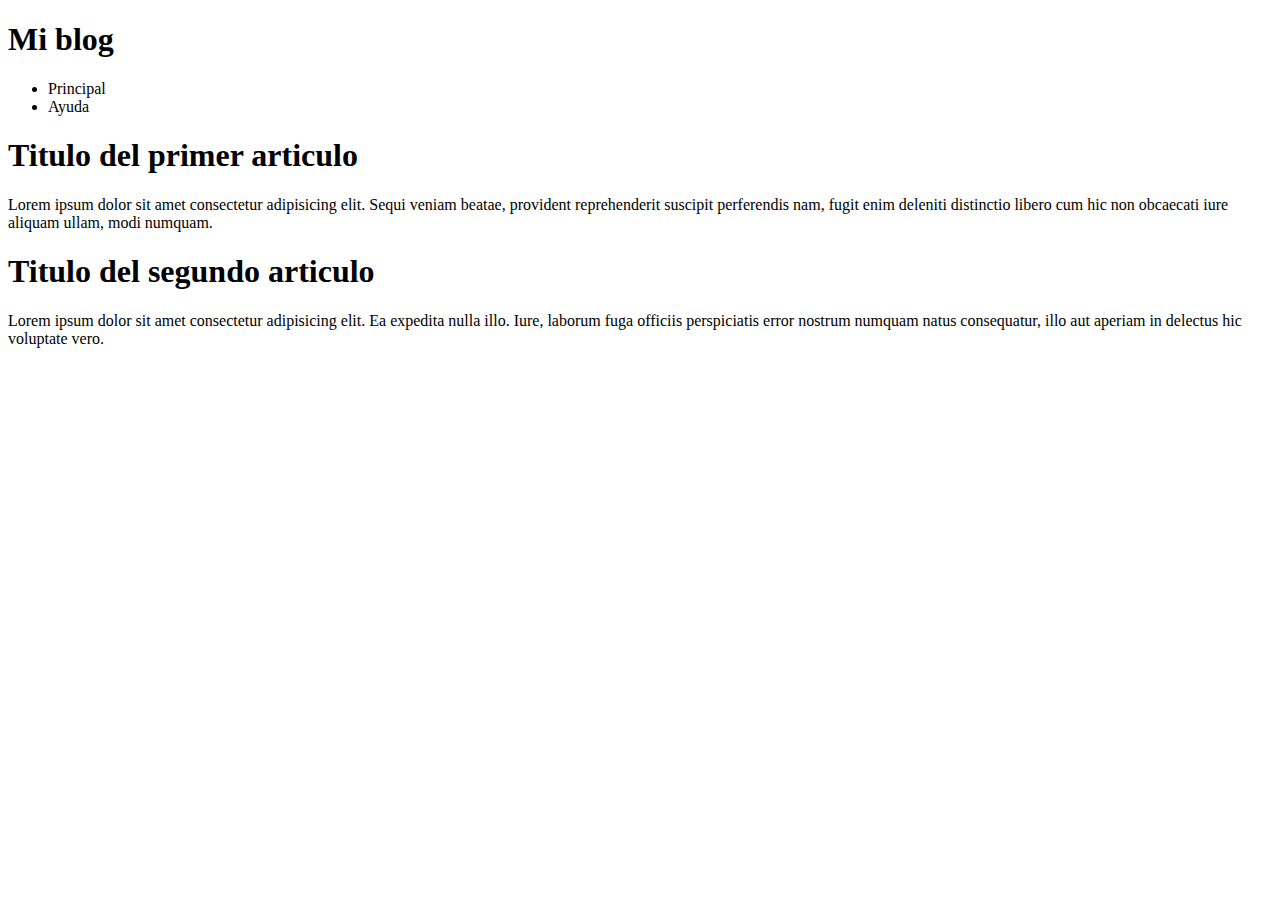
==== pagina/index.html @ f171a4fb "Pagina de prueba" ====
<!DOCTYPE html>

<html lang="es">
    <head>
        <meta charset="utf-8">
        <title>Primer pagina web</title>
        <meta name="descripcion" content="Esta es mi primer pagina web" />
        <meta name="author" content="nombre del autor">
        <meta name="keywords" content="Mi primer titulo, pagina web">
    </head>
    <body>
        <header>
            <h1>Mi blog</h1>
        </header>
        <nav>
            <ul>
                <li>Principal</li>
                <li>Ayuda</li>
            </ul>
        </nav>
        <section>
            <article>
                <h1>Titulo del primer articulo</h1>
                <p>
                    Lorem ipsum dolor sit amet consectetur adipisicing elit. Sequi veniam beatae, provident reprehenderit suscipit perferendis nam, fugit enim deleniti distinctio libero cum hic non obcaecati iure aliquam ullam, modi numquam.
                </p>
            </article>

            <article>
                <h1>Titulo del segundo articulo</h1>
                <time datetime="13-10-2020"></time>
                <p>
                    Lorem ipsum dolor sit amet consectetur adipisicing elit. Ea expedita nulla illo. Iure, laborum fuga officiis perspiciatis error nostrum numquam natus consequatur, illo aut aperiam in delectus hic voluptate vero.
                </p>
            </article>
        </section>
    </body>
</html>
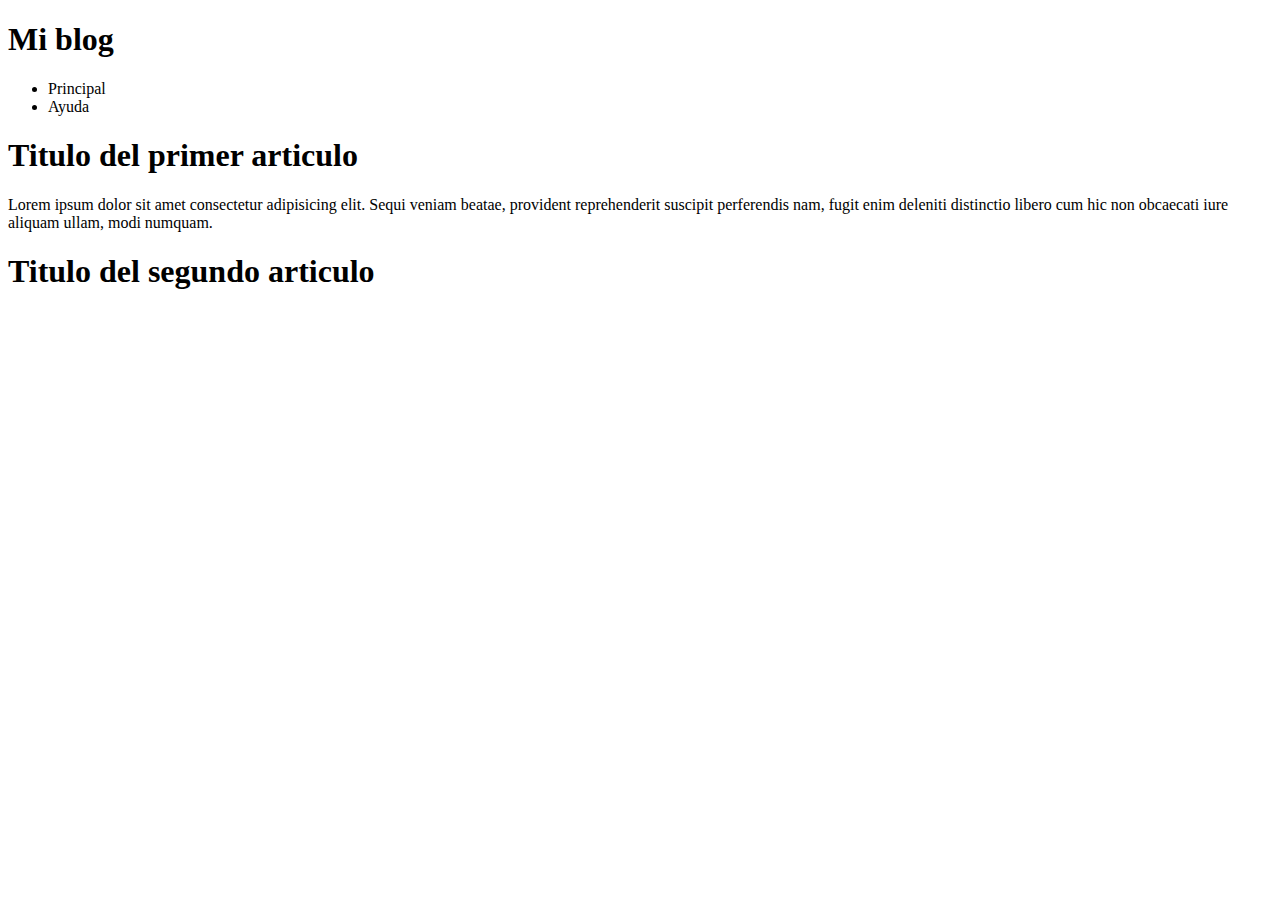
==== commit 4f2d4040: "cambios" ====
--- a/pagina/index.html
+++ b/pagina/index.html
@@ -3,7 +3,7 @@
 <html lang="es">
     <head>
         <meta charset="utf-8">
-        <title>Primer pagina web</title>
+        <title>Star</title>
         <meta name="descripcion" content="Esta es mi primer pagina web" />
         <meta name="author" content="nombre del autor">
         <meta name="keywords" content="Mi primer titulo, pagina web">
@@ -29,9 +29,7 @@
             <article>
                 <h1>Titulo del segundo articulo</h1>
                 <time datetime="13-10-2020"></time>
-                <p>
-                    Lorem ipsum dolor sit amet consectetur adipisicing elit. Ea expedita nulla illo. Iure, laborum fuga officiis perspiciatis error nostrum numquam natus consequatur, illo aut aperiam in delectus hic voluptate vero.
-                </p>
+                
             </article>
         </section>
     </body>
